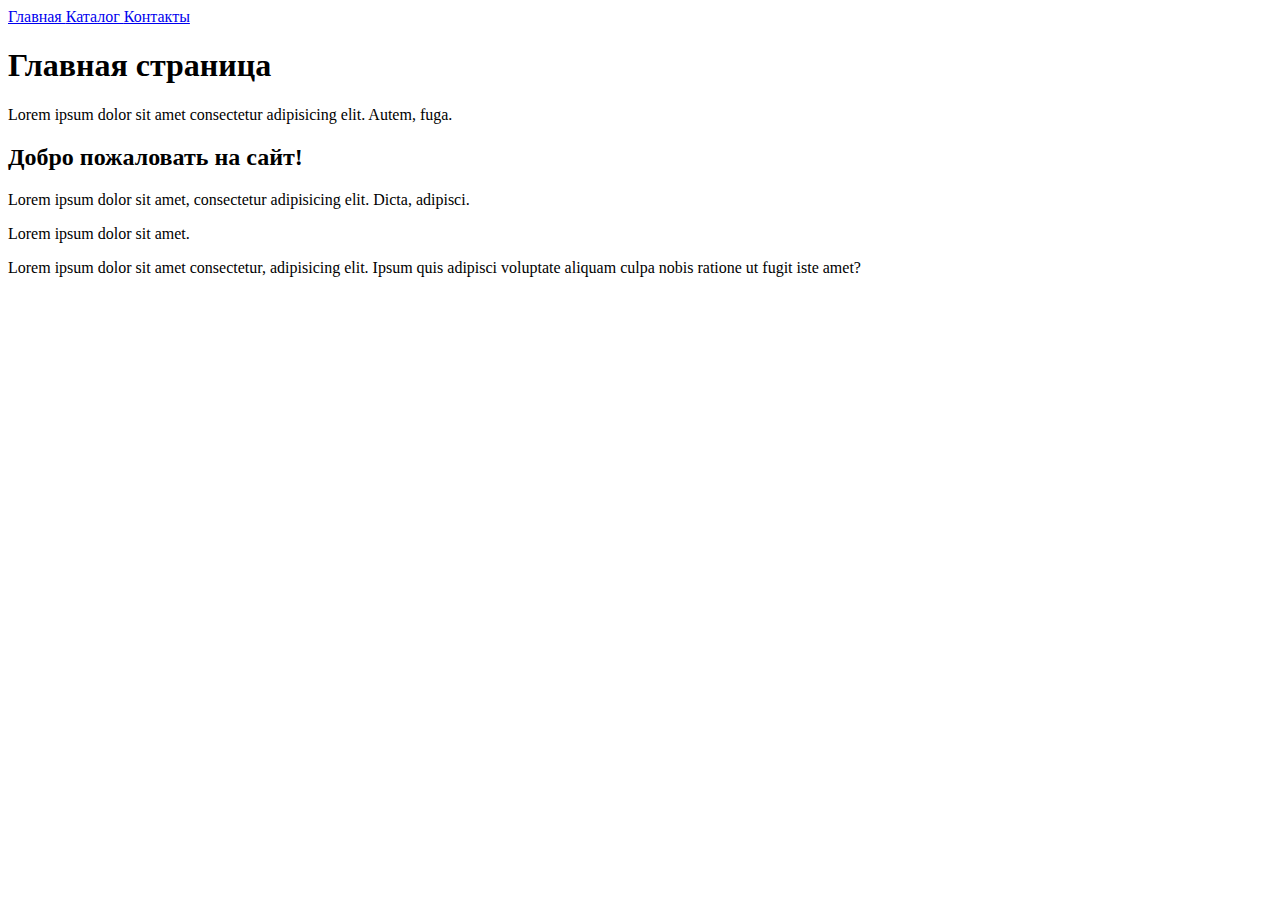
==== index.html @ 7ec45340 "End" ====
<!DOCTYPE html>
<html lang="en">
<head>
    <meta charset="UTF-8">
    <meta name="viewport" content="width=device-width, initial-scale=1.0">
    <title>Главная</title>
</head>
<body>
    <a href="index.html"> Главная </a>
    <a href="catalog/catalog.html"> Каталог </a>
    <a href="conacts.html"> Контакты </a>
    <h1> Главная страница </h1>
    <p>
        Lorem ipsum dolor sit amet consectetur adipisicing elit. Autem, fuga.
    </p>
    <h2> Добро пожаловать на сайт!</h2>
    <p>Lorem ipsum dolor sit amet, consectetur adipisicing elit. Dicta, adipisci.</p>
    <p> Lorem ipsum dolor sit amet.</p>
    <p> Lorem ipsum dolor sit amet consectetur, adipisicing elit. Ipsum quis adipisci voluptate aliquam culpa nobis ratione ut fugit iste amet?</p>

    
</body>
</html>
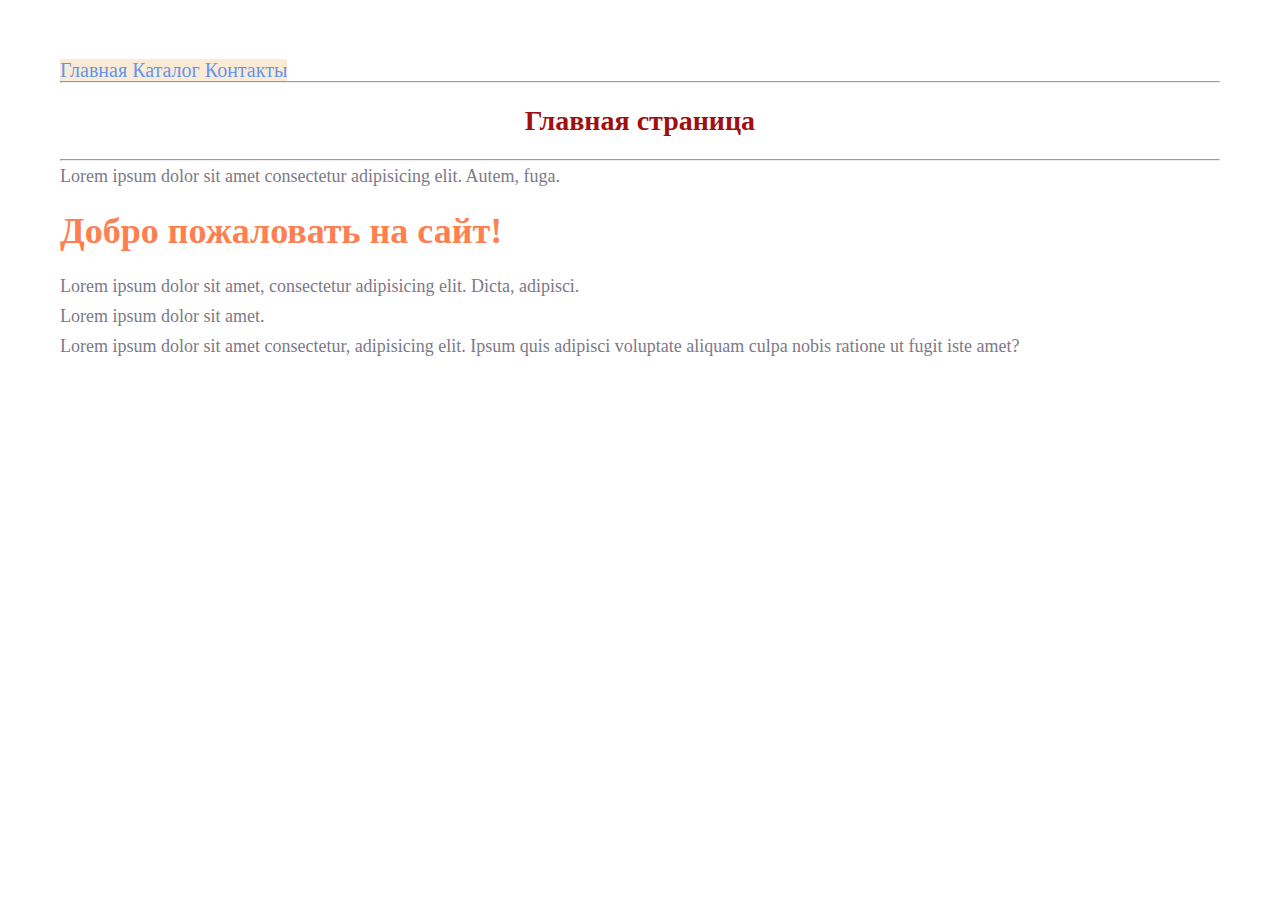
==== commit b4b3fa78: "HW2" ====
--- a/index.html
+++ b/index.html
@@ -4,19 +4,22 @@
     <meta charset="UTF-8">
     <meta name="viewport" content="width=device-width, initial-scale=1.0">
     <title>Главная</title>
+    <link rel="stylesheet" href="style.css">
 </head>
 <body>
-    <a href="index.html"> Главная </a>
-    <a href="catalog/catalog.html"> Каталог </a>
-    <a href="conacts.html"> Контакты </a>
-    <h1> Главная страница </h1>
-    <p>
+    <a href="index.html" class="link" > Главная </a>
+    <a href="catalog/catalog.html" class="link"> Каталог </a>
+    <a href="conacts.html" class="link"> Контакты </a>
+    <hr>
+    <h1 class="header1"> Главная страница </h1>
+    <hr>
+    <p class="paragraph">
         Lorem ipsum dolor sit amet consectetur adipisicing elit. Autem, fuga.
     </p>
-    <h2> Добро пожаловать на сайт!</h2>
-    <p>Lorem ipsum dolor sit amet, consectetur adipisicing elit. Dicta, adipisci.</p>
-    <p> Lorem ipsum dolor sit amet.</p>
-    <p> Lorem ipsum dolor sit amet consectetur, adipisicing elit. Ipsum quis adipisci voluptate aliquam culpa nobis ratione ut fugit iste amet?</p>
+    <h2 class="header2"> Добро пожаловать на сайт!</h2>
+    <p class="paragraph">Lorem ipsum dolor sit amet, consectetur adipisicing elit. Dicta, adipisci.</p>
+    <p class="paragraph"> Lorem ipsum dolor sit amet.</p>
+    <p class="paragraph"> Lorem ipsum dolor sit amet consectetur, adipisicing elit. Ipsum quis adipisci voluptate aliquam culpa nobis ratione ut fugit iste amet?</p>
 
     
 </body>
--- a/style.css
+++ b/style.css
@@ -0,0 +1,99 @@
+*{
+    margin: 0;
+    padding: 0;
+    text-align: justify;
+}
+
+body{
+    margin: 30px;
+    padding: 30px;
+}
+
+.title{
+    background-color: aqua;
+}
+.paragraph{
+    font-style: normal;
+    font-weight: 300;
+    font-size: 18px;
+    line-height: 30px;
+    color: #7D7987;
+
+}
+
+/* h1{
+    border: 2px solid red;
+    font-family: Impact, Haettenschweiler, 'Arial Narrow Bold', sans-serif;
+    font-style: italic;
+    font-size: 40px;
+    font-weight: bolder;
+    font-variant-caps: all-petite-caps;
+    text-align: center;
+    text-transform: capitalize;
+} */
+
+a {
+    text-decoration: none;
+}
+
+.link{
+    color: cornflowerblue;
+    font-size: 20px;
+    line-height: 20px;
+    background-color: antiquewhite;
+}
+.link:hover{
+    color: #9f1010;
+}
+
+.header1{
+    text-align: center;
+    margin-top: 20px;
+    margin-bottom:20px;
+    color: #9f1010;
+    font-size: 28px;
+    /* font-style: italic; */
+    line-height: 36px;
+    font-weight: bold;
+    
+}
+
+
+.header2{
+    color: coral;
+    font-style: normal;
+    font-weight: 700;
+    font-size: 36px;
+    line-height: 80px;
+
+}
+
+.input_field{
+    margin: 10px 15px;
+    padding: 10px;
+    width: 200px;
+    height: 30px;
+    outline: none;
+    border: 1px solid #cccc;
+    border-radius: 15px;
+    font-size: 14px;
+    line-height: 30px;
+}
+
+.button{
+    margin: 10px 15px;
+    padding: 10px;
+    width: 150px; 
+    height: 30px;
+    font-size: 14px;
+    border: 1px solid #cccc;
+    border-radius: 10px;
+}
+
+.animation:hover{
+    margin: 30px;    
+    transition: 1s;
+    transform: scale(1.2);
+}
+
+
